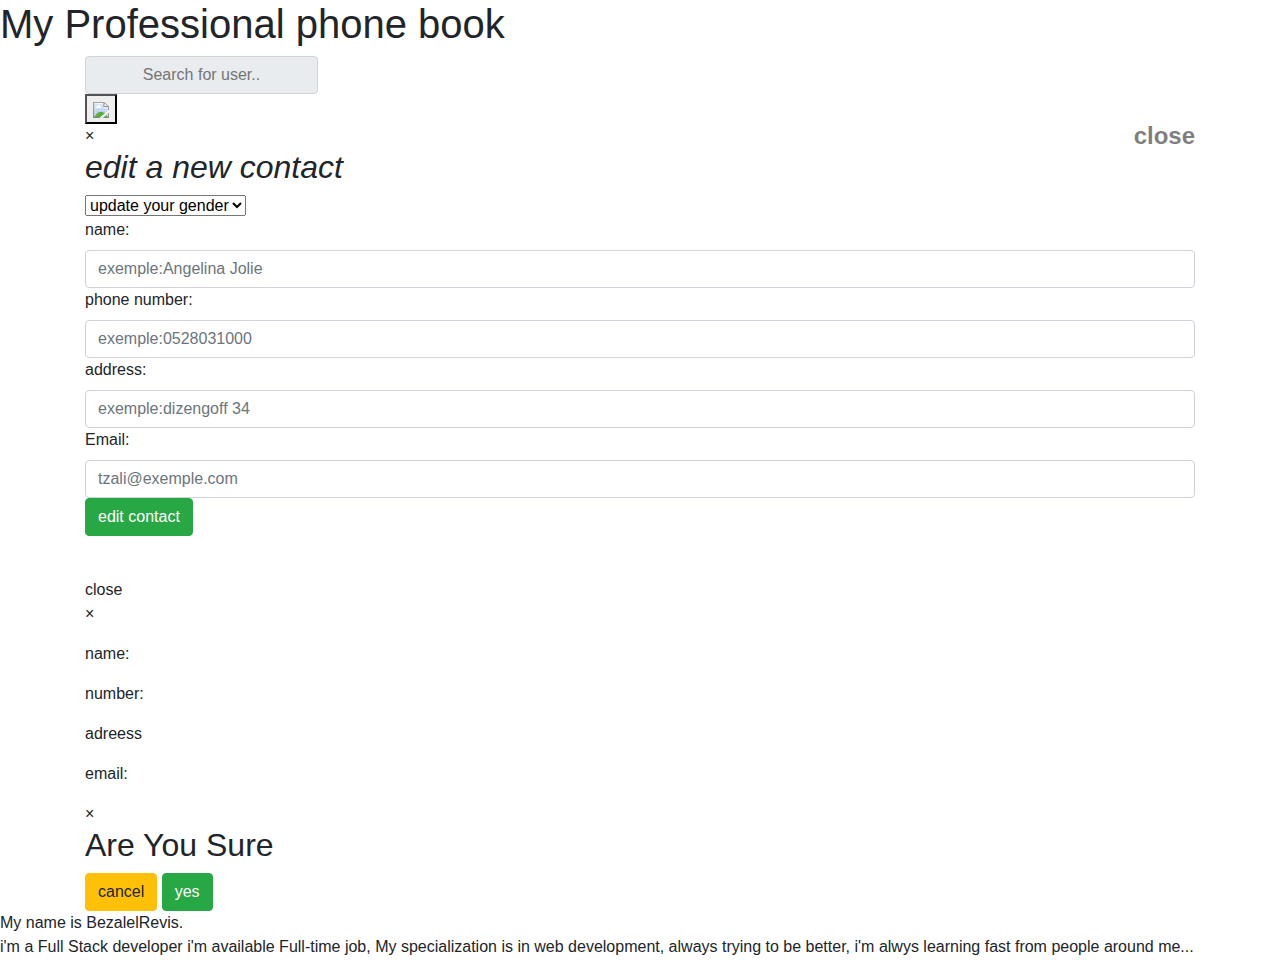
==== index.html @ e3fcf4f8 "new line in footer" ====
<!DOCTYPE html>
<html lang="en">
  <head>
    <meta charset="UTF-8" />
    <meta http-equiv="X-UA-Compatible" content="IE=edge" />
    <meta name="viewport" content="width=device-width, initial-scale=1.0" />
    <title>My Phone Book</title>
    <link
      rel="stylesheet"
      href="https://stackpath.bootstrapcdn.com/bootstrap/4.3.1/css/bootstrap.min.css"
      integrity="sha384-ggOyR0iXCbMQv3Xipma34MD+dH/1fQ784/j6cY/iJTQUOhcWr7x9JvoRxT2MZw1T"
      crossorigin="anonymous"
    />
    <link rel="stylesheet" href="css/index.css" />
    <link rel="stylesheet" href="css/popup.css" />
    <link rel="stylesheet" href="css/footer.css" />
    <link
      rel="stylesheet"
      href="https://cdnjs.cloudflare.com/ajax/libs/font-awesome/4.7.0/css/font-awesome.min.css"
    />
    <!-- JS dependencies -->
    <script src="https://ajax.googleapis.com/ajax/libs/jquery/1.12.4/jquery.min.js"></script>
    <script src="https://unpkg.com/axios/dist/axios.min.js"></script>
    <script type="moudle" defer src="js//addNewContect.js"></script>
    <!-- <script type="module" defer src="js/deleteContect.js"></script> -->
    <script type="module" defer src="js/index.js"></script>
    <script type="module" defer src="./js/functions/editContect.js"></script>
    <script type="module" defer src="./js/functions/deleteContect.js"></script>
  </head>

  <body>
    <header>
      <div class="div-head">
        <h1 class="h1-header">My Professional phone book</h1>
      </div>
    </header>
    <main>
      <div class="container mainContainer">
        <div class="search-add">
          <input
            class="input-group-text"
            id="search"
            type="text"
            placeholder="Search for user.."
          />
          <div>
            <a class="icon-add-user" href="./html/singnUp.html">
              <button class="add" id="add">
                <img
                  class="iconAdd"
                  src="https://img.icons8.com/office/30/000000/add-user-group-woman-man.png"
                />
              </button>
            </a>
          </div>

          <div class="popup" id="popup">
            <span class="close">close</span>
            <div class="popup-inner">
              <span class="closex"> &times;</span>
              <div class="ineer_inner_div">
                <h2 id="editH2" class="textPopup">
                  <em> edit a new contact </em>
                </h2>
                <select
                  class="form-select update-select"
                  aria-label="Default select example"
                >
                  <option selected>update your gender</option>
                  <option>Female</option>
                  <option>Male</option>
                  <option>Other</option>
                </select>
                <div class="div-input-form">
                  <label class="label-input-form" for="name">name:</label>
                  <input
                    id="input-name"
                    class="form-control"
                    type="text"
                    required
                    placeholder="exemple:Angelina Jolie"
                  />
                </div>

                <div class="div-input-form">
                  <label class="label-input-form" for="phone"
                    >phone number:</label
                  >
                  <input
                    id="phone"
                    class="form-control"
                    type="number"
                    required
                    placeholder="exemple:0528031000"
                  />
                </div>

                <div class="div-input-form">
                  <label class="label-input-form" for="name">address:</label>
                  <input
                    id="address"
                    class="form-control"
                    type="text"
                    placeholder="exemple:dizengoff 34"
                  />
                </div>

                <div class="div-input-form">
                  <label class="label-input-form" for="name">Email:</label>
                  <input
                    id="email"
                    class="form-control"
                    type="email"
                    placeholder="tzali@exemple.com"
                  />
                </div>

                <div class="div-sudmit">
                  <button
                    type="submit"
                    class="sudmit btn btn-success"
                    id="sudmit-edit"
                  >
                    edit contact
                  </button>
                </div>
              </div>
              <div class="alert success-edit" role="alert"></div>
              <!-- confirm alert -->
            </div>
          </div>
          <!--popup -->
        </div>
        <div class="details" id="details"></div>
        <div class="listEmpty" id="listEmpty"></div>

        <div class="popup" id="popup-info">
          <span class="close-info">close</span>
          <div class="popup-inner" id="popup-inner-info">
            <span class="closex-info"> &times;</span>
            <div class="info">
              <p id="img-info"></p>
              <p class="info-txt" id="name-info">name:</p>
              <p class="info-txt" id="number-info">number:</p>
              <p class="info-txt" id="address-info">adreess</p>
              <p class="info-txt" id="email-info">email:</p>
              <!--  info -->
            </div>
          </div>
          <!--inner popup-->
        </div>
        <!--popup-->
      </div>
      <!--  container -->
    </main>
    <div class="div-confirm">
      <div class="inner-confirm container">
        <div class="div-close">
          <span class="closex-info close-x-confirm"> &times;</span>
        </div>
        <h2 class="h2confirm">Are You Sure</h2>
        <div class="confirm-buttons">
          <button type="button" class="btn btn-warning btn-not-confirm">
            cancel
          </button>
          <button type="button" class="btn btn-success btn-confirm">yes</button>
        </div>
      </div>
    </div>
    <!-- footer -->
    <footer class="footer">
      <div class="about-me">
        <p class="text-justify">
          My name is
          <span class="firstName">Bezalel</span
          ><span class="lastName">Revis.</span>
          <br>
          i'm a Full Stack developer i'm available Full-time job,
          My specialization is in web development,
          always trying to be better,
          i'm alwys learning fast from people around me...
        </p>
      </div>
      <div class="skills"></div>
      <div class="connect-me"></div>
    </footer>
    <!-- footer -->
  </body>
</html>
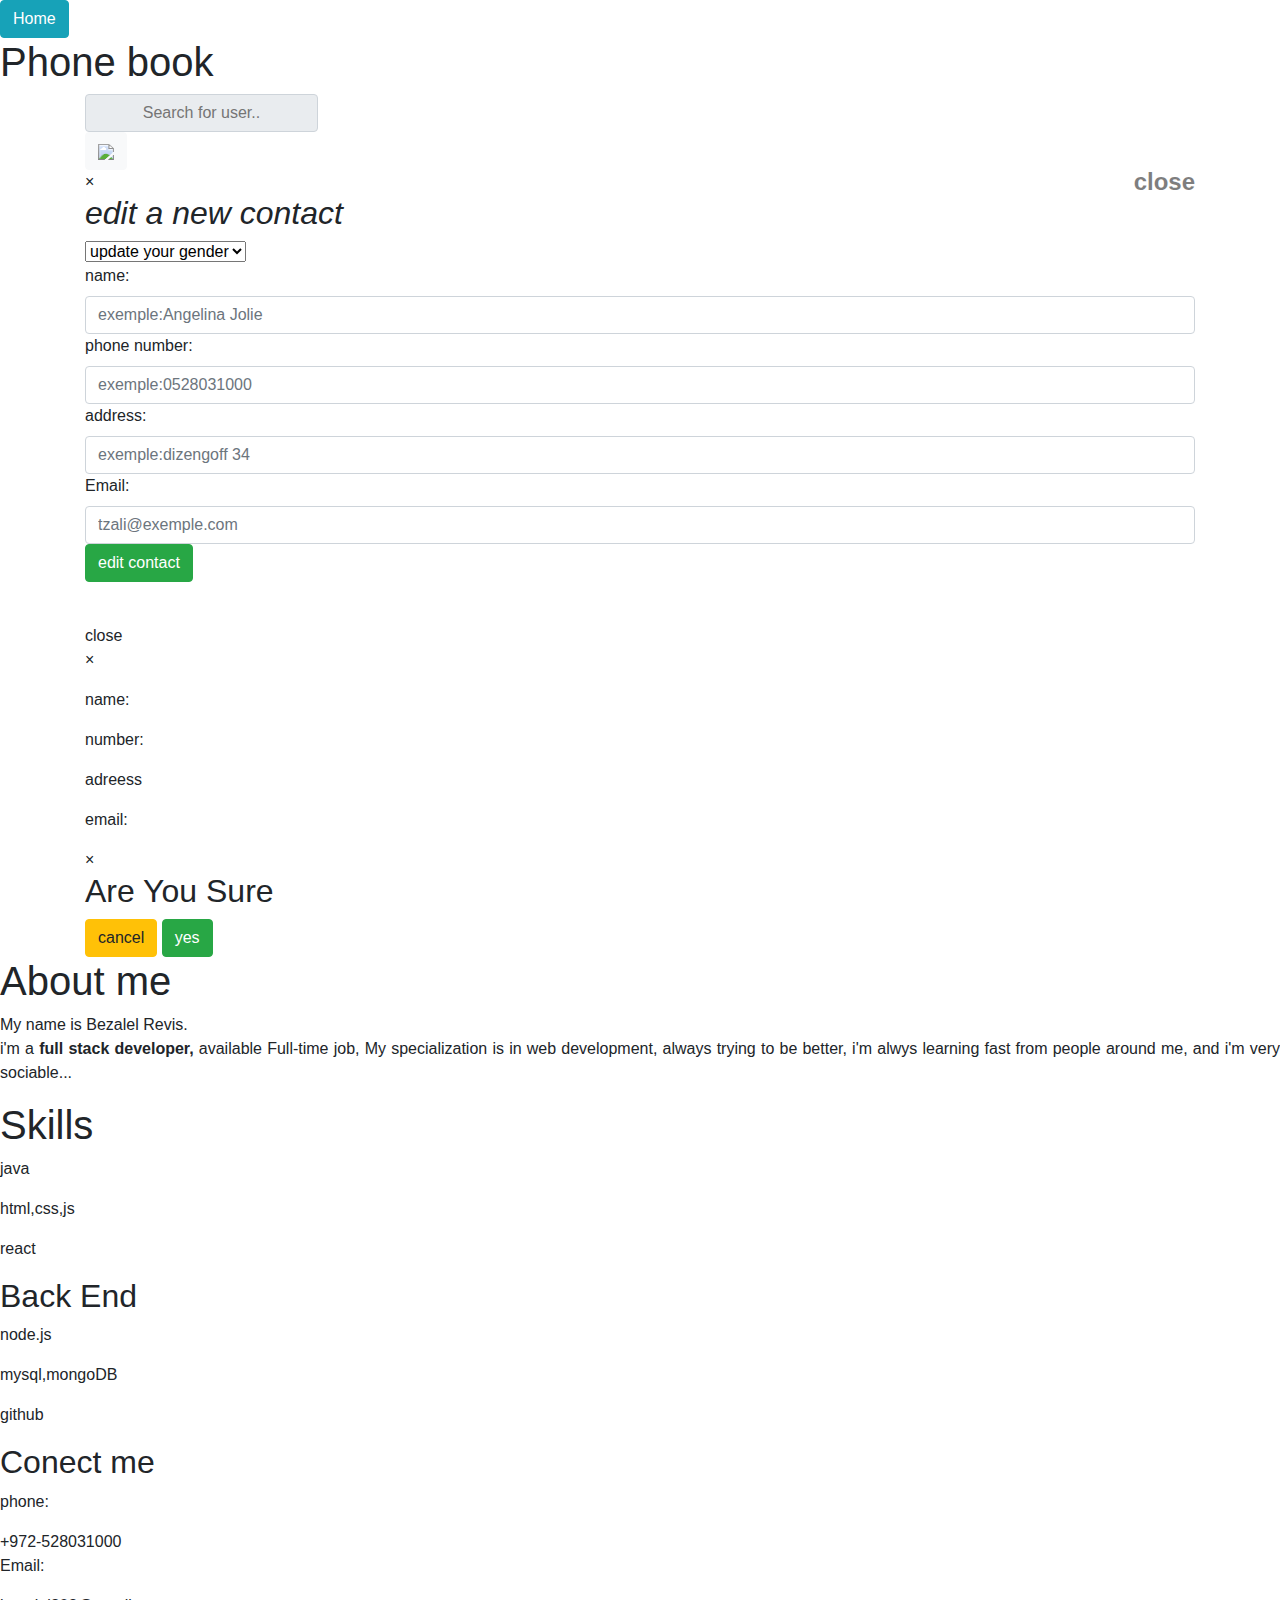
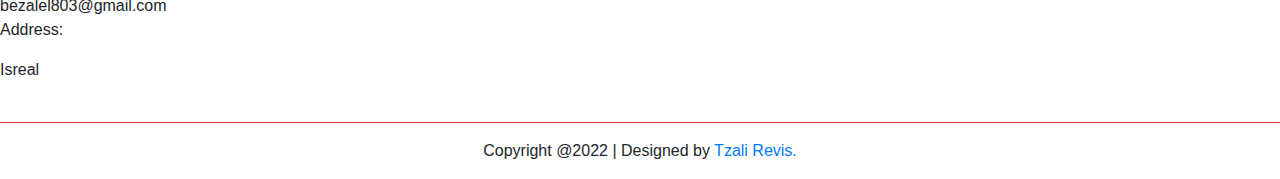
==== commit 0147285e: "http script" ====
--- a/index.html
+++ b/index.html
@@ -4,6 +4,10 @@
     <meta charset="UTF-8" />
     <meta http-equiv="X-UA-Compatible" content="IE=edge" />
     <meta name="viewport" content="width=device-width, initial-scale=1.0" />
+    <meta
+      http-equiv="Content-Security-Policy"
+      content="upgrade-insecure-requests"
+    />
     <title>My Phone Book</title>
     <link
       rel="stylesheet"
@@ -11,6 +15,12 @@
       integrity="sha384-ggOyR0iXCbMQv3Xipma34MD+dH/1fQ784/j6cY/iJTQUOhcWr7x9JvoRxT2MZw1T"
       crossorigin="anonymous"
     />
+    <link
+      rel="stylesheet"
+      href="https://use.fontawesome.com/releases/v5.2.0/css/all.css"
+      integrity="sha384-hWVjflwFxL6sNzntih27bfxkr27PmbbK/iSvJ+a4+0owXq79v+lsFkW54bOGbiDQ"
+      crossorigin="anonymous"
+    />
     <link rel="stylesheet" href="css/index.css" />
     <link rel="stylesheet" href="css/popup.css" />
     <link rel="stylesheet" href="css/footer.css" />
@@ -18,10 +28,11 @@
       rel="stylesheet"
       href="https://cdnjs.cloudflare.com/ajax/libs/font-awesome/4.7.0/css/font-awesome.min.css"
     />
+    <!-- <script type="text/javascript" src="//www.turnjs.com/lib/turn.min.js "></script> -->
     <!-- JS dependencies -->
     <script src="https://ajax.googleapis.com/ajax/libs/jquery/1.12.4/jquery.min.js"></script>
     <script src="https://unpkg.com/axios/dist/axios.min.js"></script>
-    <script type="moudle" defer src="js//addNewContect.js"></script>
+    <script type="moudle" defer src="./js/newComtect.js"></script>
     <!-- <script type="module" defer src="js/deleteContect.js"></script> -->
     <script type="module" defer src="js/index.js"></script>
     <script type="module" defer src="./js/functions/editContect.js"></script>
@@ -31,7 +42,10 @@
   <body>
     <header>
       <div class="div-head">
-        <h1 class="h1-header">My Professional phone book</h1>
+        <a href="./index.html">
+          <button type="button" class="btn btn-info">Home</button>
+        </a>
+        <h1 class="h1-header">Phone book</h1>
       </div>
     </header>
     <main>
@@ -45,7 +59,7 @@
           />
           <div>
             <a class="icon-add-user" href="./html/singnUp.html">
-              <button class="add" id="add">
+              <button class="btn btn-light add" id="add">
                 <img
                   class="iconAdd"
                   src="https://img.icons8.com/office/30/000000/add-user-group-woman-man.png"
@@ -168,21 +182,93 @@
       </div>
     </div>
     <!-- footer -->
-    <footer class="footer">
-      <div class="about-me">
-        <p class="text-justify">
-          My name is
-          <span class="firstName">Bezalel</span
-          ><span class="lastName">Revis.</span>
-          <br>
-          i'm a Full Stack developer i'm available Full-time job,
-          My specialization is in web development,
-          always trying to be better,
-          i'm alwys learning fast from people around me...
+    <footer>
+      <div class="footer">
+        <div class="about-me">
+          <h1>About me</h1>
+          <p class="text-justify">
+            My name is
+            <span class="firstName">Bezalel </span
+            ><span class="lastName">Revis.</span>
+            <br />
+            i'm a
+            <strong class="full-stack">full stack developer,</strong> available
+            Full-time job, My specialization is in web development, always
+            trying to be better, i'm alwys learning fast from people around me,
+            and i'm very sociable...
+          </p>
+        </div>
+        <!-- skills -->
+        <div class="skills">
+          <div class="skills-div">
+            <h1 class="h1-skills">Skills</h1>
+            <div class="skills-catgories">
+              <p class="pFooter">java</p>
+              <p class="pFooter">html,css,js</p>
+              <p class="pFooter">react</p>
+              <h2 class="pFooter">Back End</h2>
+              <p class="pFooter">node.js</p>
+              <p class="pFooter">mysql,mongoDB</p>
+              <p class="pFooter">github</p>
+              <!-- <p class="pFooter">(This projwct was bulid with mongoDB...)</p> -->
+            </div>
+          </div>
+        </div>
+        <!-- end skills  -->
+        <div class="connect-me">
+          <h2>Conect me</h2>
+
+          <div class="connect-details">
+            <p class="pFooter">phone:</p>
+            <span class="pConnect">+972-528031000</span>
+          </div>
+
+          <div class="connect-details">
+            <p class="pFooter">Email:</p>
+            <span class="pConnect">bezalel803@gmail.com</span>
+          </div>
+
+          <div class="connect-details">
+            <p class="pFooter">Address:</p>
+            <span class="pConnect">Isreal</span>
+          </div>
+          <div class="social-madia">
+            <!-- Facebook -->
+            <a href="https://www.facebook.com/profile.php?id=100007179486292">
+              <i class="fab fa-facebook-f facebook"></i>
+            </a>
+
+            <!-- Twitter -->
+            <a href="https://www.facebook.com/profile.php?id=100007179486292">
+              <i class="fab fa-twitter twitter"></i>
+            </a>
+
+            <!-- Instagram -->
+            <a href=""><i class="fab fa-instagram instagram"></i></a>
+
+            <!-- Linkedin -->
+            <a href="">
+              <i class="fab fa-linkedin-in linkedin"></i>
+            </a>
+
+            <!--whatsapp-->
+            <a href="https://wa.me/+972528031000">
+              <i class="fab fa-whatsapp whatsapp"></i>
+            </a>
+          </div>
+        </div>
+      </div>
+      <hr class="bg-danger border-2 border-top border-danger" />
+      <div class="footer-botton">
+        <!--foote_bottom-->
+        <p class="text-center">
+          Copyright @2022 | Designed by
+          <a href="https://www.facebook.com/profile.php?id=100007179486292">
+            <span class="firstName">Tzali </span
+            ><span class="lastName">Revis.</span></a
+          >
         </p>
       </div>
-      <div class="skills"></div>
-      <div class="connect-me"></div>
     </footer>
     <!-- footer -->
   </body>
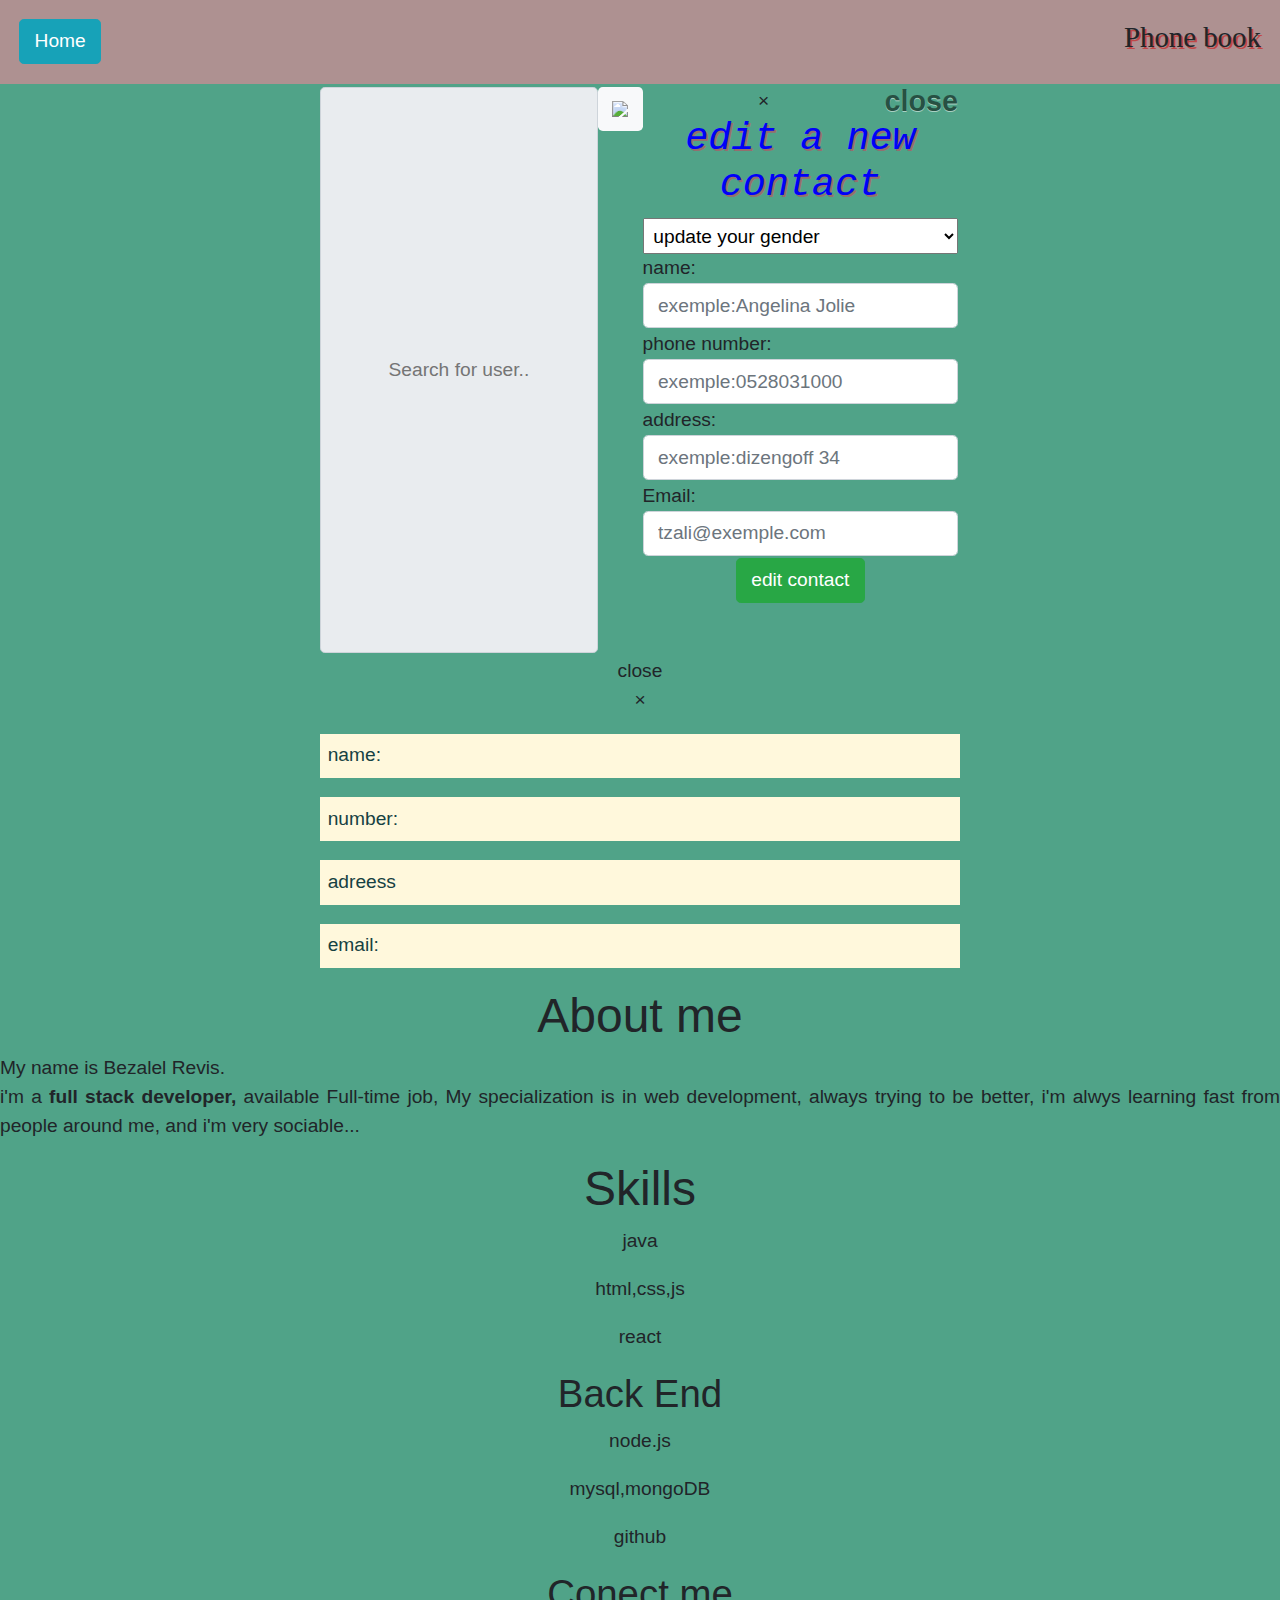
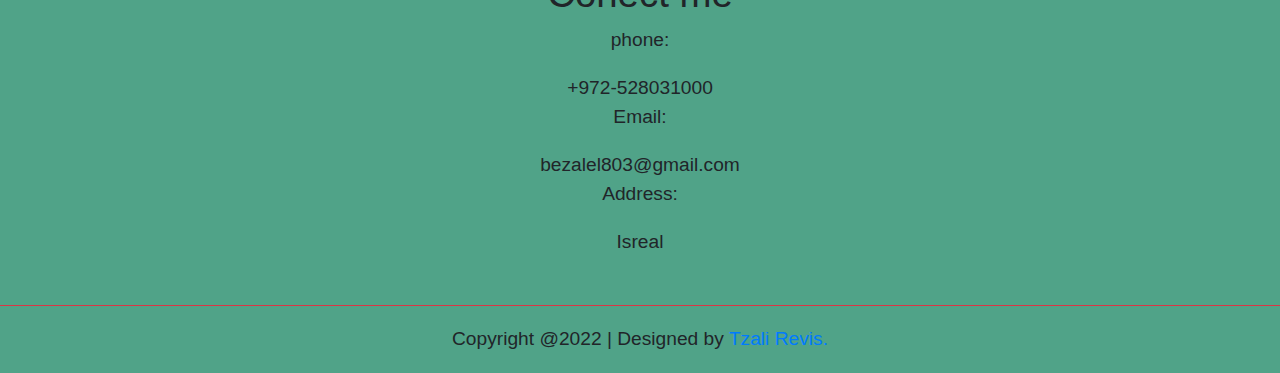
==== commit acb4f2fb: "css loading" ====
--- a/index.html
+++ b/index.html
@@ -4,10 +4,7 @@
     <meta charset="UTF-8" />
     <meta http-equiv="X-UA-Compatible" content="IE=edge" />
     <meta name="viewport" content="width=device-width, initial-scale=1.0" />
-    <meta
-      http-equiv="Content-Security-Policy"
-      content="upgrade-insecure-requests"
-    />
+    <meta http-equiv="Content-Security-Policy" content="upgrade-insecure-requests">
     <title>My Phone Book</title>
     <link
       rel="stylesheet"
@@ -24,16 +21,13 @@
     <link rel="stylesheet" href="css/index.css" />
     <link rel="stylesheet" href="css/popup.css" />
     <link rel="stylesheet" href="css/footer.css" />
+    <link rel="stylesheet" href="css/loading.css">
     <link
       rel="stylesheet"
       href="https://cdnjs.cloudflare.com/ajax/libs/font-awesome/4.7.0/css/font-awesome.min.css"
     />
-    <!-- <script type="text/javascript" src="//www.turnjs.com/lib/turn.min.js "></script> -->
-    <!-- JS dependencies -->
-    <script src="https://ajax.googleapis.com/ajax/libs/jquery/1.12.4/jquery.min.js"></script>
     <script src="https://unpkg.com/axios/dist/axios.min.js"></script>
     <script type="moudle" defer src="./js/newComtect.js"></script>
-    <!-- <script type="module" defer src="js/deleteContect.js"></script> -->
     <script type="module" defer src="js/index.js"></script>
     <script type="module" defer src="./js/functions/editContect.js"></script>
     <script type="module" defer src="./js/functions/deleteContect.js"></script>
--- a/css/index.css
+++ b/css/index.css
@@ -0,0 +1,287 @@
+* {
+  box-sizing: border-box;
+  margin: 0;
+  padding: 0;
+}
+
+:root {
+  --effect: hover 1s linear infinite;
+}
+
+html {
+  font-size: 62.5%;
+  font-size: 1.2rem;
+}
+
+body {
+  display: flex;
+  background-color: rgb(80, 163, 136);
+  flex-direction: column;
+  text-align: center;
+  min-height: 100vh;
+}
+
+header {
+  min-width: 100%;
+  background-color: rgb(174, 145, 145);
+}
+
+.div-head {
+  display: flex;
+  align-items: center;
+  justify-content: space-between;
+  margin: 1em;
+}
+
+.h1-header {
+  font-size: 1.5em;
+  font-family: Georgia, "Times New Roman", Times, serif;
+  text-shadow: 2px 2px rgb(192, 71, 71);
+}
+
+.table {
+  margin-bottom: 0;
+}
+
+.add {
+  border: none;
+  cursor: pointer;
+}
+
+main {
+  flex-grow: 1;
+  display: flex;
+  justify-content: center;
+}
+
+.container {
+  display: flex;
+  border-radius: 10px;
+  background-color: none !important;
+  flex-direction: column;
+}
+
+.mainContainer {
+  width: 50% !important;
+  padding-right: 0;
+  padding-left: 0;
+}
+
+.search-add {
+  margin: 0.2em;
+  margin-left: 0;
+  margin-right: 0.1em;
+  display: flex;
+  /* flex-direction: column; */
+  justify-content: space-between;
+}
+
+.table {
+  display: flex;
+  flex-direction: column;
+}
+
+.tdName {
+  margin-right: 0.5em;
+  margin-bottom: 0.5em;
+  margin-top: 0.5em;
+  background-color: white;
+  padding: 0.5em;
+}
+
+.div_image_name {
+  display: flex;
+}
+
+.spanNane {
+  display: flex;
+  align-items: center;
+  justify-content: center;
+}
+
+.listEmpty {
+  display: flex;
+  justify-content: center;
+  margin: auto 0;
+  color: rgb(12, 2, 2);
+  font-size: 2em;
+}
+
+.edit {
+  cursor: pointer;
+}
+
+.info-txt {
+  display: flex;
+  padding: 0.4em;
+  font-size: 1em;
+  font-family: Arial, Helvetica, sans-serif;
+  color: rgb(22, 65, 66);
+  background-color: cornsilk;
+}
+
+.td {
+  display: flex;
+  background-color: #708090;
+  justify-content: space-between;
+  align-items: center;
+  border: solid 2px rgb(180, 153, 153);
+}
+
+.td:hover {
+  background-color: #eee;
+}
+
+.divGender {
+  visibility: hidden;
+  width: 100%;
+  border: solid 3px red;
+  display: flex;
+  flex-direction: column;
+  justify-content: space-between;
+  font-style: italic;
+}
+
+.gender {
+  float: left;
+  padding: 0;
+  margin: 0;
+  border: 1px solid #ccc;
+  width: 120px;
+  border-radius: 4px;
+  overflow: hidden;
+  background-color: #fff;
+  background: #fff;
+  position: relative;
+}
+
+select::-ms-expand {
+  display: none;
+}
+
+.label-gender {
+  color: rgb(39, 29, 49);
+  font-style: oblique;
+}
+
+.edit,
+.deleteButton {
+  display: flex;
+  justify-content: center;
+}
+
+.deleteButton {
+  font-size: 24px;
+  color: white;
+  cursor: pointer;
+}
+
+.div_edit_info {
+  display: grid;
+  grid-template-columns: 1fr 1fr 1fr;
+  gap: 0.5em;
+  justify-content: center;
+}
+
+#editH2 {
+  color: rgb(0, 0, 248);
+  font-family: "Courier New", Courier, monospace;
+  text-shadow: 2px 2px #946e6e;
+}
+
+.div-input-form {
+  padding-bottom: 0.1em;
+}
+
+.label-input-form {
+  float: left;
+}
+
+label {
+  margin-bottom: 0 !important;
+}
+
+.update-select {
+  padding: 0.3em;
+  width: 100%;
+}
+
+.div-confirm {
+  visibility: hidden;
+  display: flex;
+  flex-direction: column;
+  justify-content: center;
+  align-items: center;
+  position: fixed;
+  top: 0;
+  color: black;
+  left: 0;
+  width: 100%;
+  height: 100vh;
+  background-color: rgba(0, 0, 0, 0.3);
+}
+
+.confirm-buttons {
+  display: flex;
+  justify-content: flex-end;
+  margin-bottom: 0.3em;
+}
+
+.btn-confirm {
+  margin-left: 1em;
+}
+
+.inner-confirm {
+  background-color: #eee;
+  width: 50%;
+}
+
+.div-close {
+  display: flex;
+  flex-direction: column;
+  align-items: flex-end;
+}
+
+.close-x-confirm {
+  cursor: pointer;
+}
+
+.btn-not-confirm {
+  padding-left: 1em;
+}
+
+.success-edit {
+  /* stylyng the text if edit text secseded */
+  visibility: hidden;
+}
+
+@media (max-width: 611px) {
+  /* For small screen: */
+  header {
+    flex-direction: column;
+  }
+
+  .inner-confirm {
+    width: 90%;
+  }
+
+  .div_edit_info {
+    display: flex;
+    flex-direction: column;
+    width: 2em;
+  }
+
+  .mainContainer {
+    width: 100% !important;
+  }
+
+  .footer {
+    height: auto;
+  }
+
+  .footer .footer-content {
+    height: auto;
+    display: flex;
+    flex-direction: column;
+  }
+}--- a/css/loading.css
+++ b/css/loading.css
@@ -0,0 +1,73 @@
+.loading {
+    display: none;
+    text-align: center;
+  }
+  
+  .loadingP {
+    display: inline-block;
+    text-transform: uppercase;
+    text-align: center;
+    font-size: 2em;
+    font-family: arial;
+    font-weight: 600;
+    transform: scale(.5);
+    color: #121212;
+    -webkit-text-stroke: 2px gray;
+  }
+  
+  .loadingP:nth-child(1) {
+    animation: var(--effect);
+  }
+  
+  .loadingP:nth-child(2) {
+    animation: var(--effect) .125s;
+  }
+  
+  .loadingP:nth-child(3) {
+    animation: var(--effect) .25s;
+  }
+  
+  .loadingP:nth-child(4) {
+    animation: var(--effect) .375s;
+  }
+  
+  .loadingP:nth-child(5) {
+    animation: var(--effect) .5s;
+  }
+  
+  .loadingP:nth-child(6) {
+    animation: var(--effect) .675s;
+  }
+  
+  .loadingP:nth-child(7) {
+    animation: var(--effect) .75s;
+  }
+  
+  @keyframes hover {
+    0% {
+      transform: scale(.5);
+      color: #121212;
+      -webkit-text-stroke: 2px gray;
+    }
+  
+    20% {
+      transform: scale(1);
+      color: pink;
+      -webkit-text-stroke: 3px red;
+      filter: drop-shadow(0 0 1px black)drop-shadow(0 0 1px black)drop-shadow(0 0 3px red)drop-shadow(0 0 5px red)hue-rotate(10turn);
+    }
+  
+    50% {
+      transform: scale(.5);
+      color: #121212;
+      -webkit-text-stroke: 2px gray;
+    }
+  
+  
+  }
+  
+  @media (max-width: 850px) {
+    .loadingP{
+      font-size: 1em;
+    }
+  }